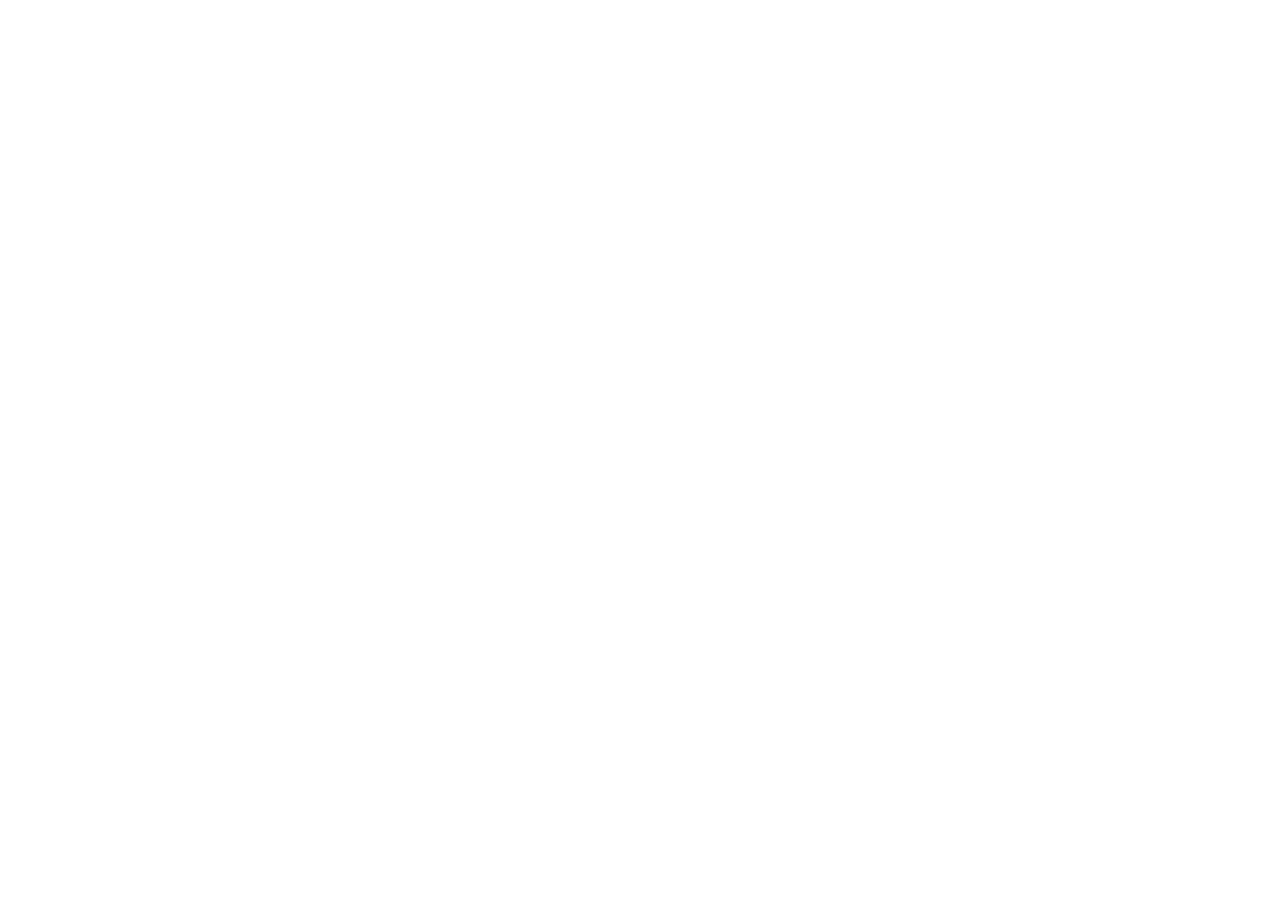
==== contact.html @ 03680d0b "initial site files" ====
<!DOCTYPE html>
<html lang="en">
<head>
    <meta charset="UTF-8">
    <meta name="viewport" content="width=device-width, initial-scale=1.0">
    <meta http-equiv="X-UA-Compatible" content="ie=edge">
    <title>Document</title>
</head>
<body>
    
</body>
</html>
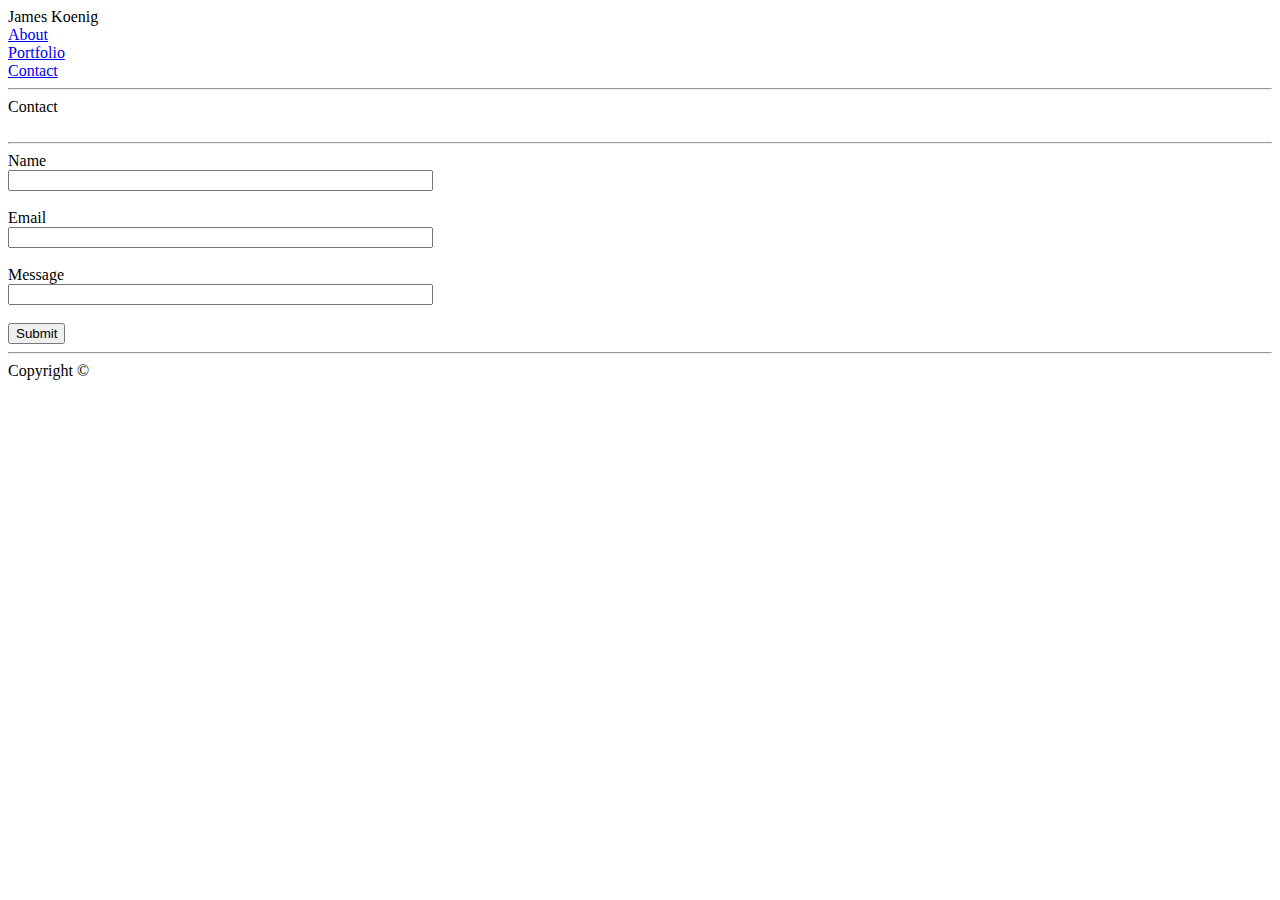
==== commit 64a8e827: "initial contact.html file" ====
--- a/contact.html
+++ b/contact.html
@@ -6,7 +6,76 @@
     <meta http-equiv="X-UA-Compatible" content="ie=edge">
     <title>Document</title>
 </head>
+
+<link rel="stylesheet" type="text/css" href="Assets/CSS/style.css">
+
+<section>
+    <div id="name box">
+        James Koenig
+    </div>
+
+    <div id="about">
+        <a href="index.html">About</a>
+    </div>
+
+    <div id="portfolio">
+        <a href="portfolio.html">Portfolio</a>
+    </div>
+
+    <div id="contact">
+        <a href="contact.html">Contact</a>
+    </div>
+</section>
+
+<div id="top line">
+    <hr>
+</div>
+
 <body>
+    <div id="about me">
+            Contact
+    </div>
     
+    <br>
+
+        <div id="about me line">
+            <hr>
+    </div>
+    
+    <div id="contact info">
+        Name
+        <br>
+        <input type="text" name="name" size="50">
+    </div>
+
+    <br>
+
+    <div id="contact info">
+        Email
+        <br>
+        <input type="text" name="email" size="50">
+    </div>
+
+    <br>
+
+    <div id="contact info">
+        Message
+        <br>
+        <input type="text" name="message" size="50">
+    </div>
+        
+    <br>
+
+    <div id="submit">
+        <input type="submit" value="Submit">
+    </div>
+
 </body>
+
+<footer>
+    <div id="footer line">
+        <hr>
+    </div>
+    Copyright ©
+</footer>    
 </html>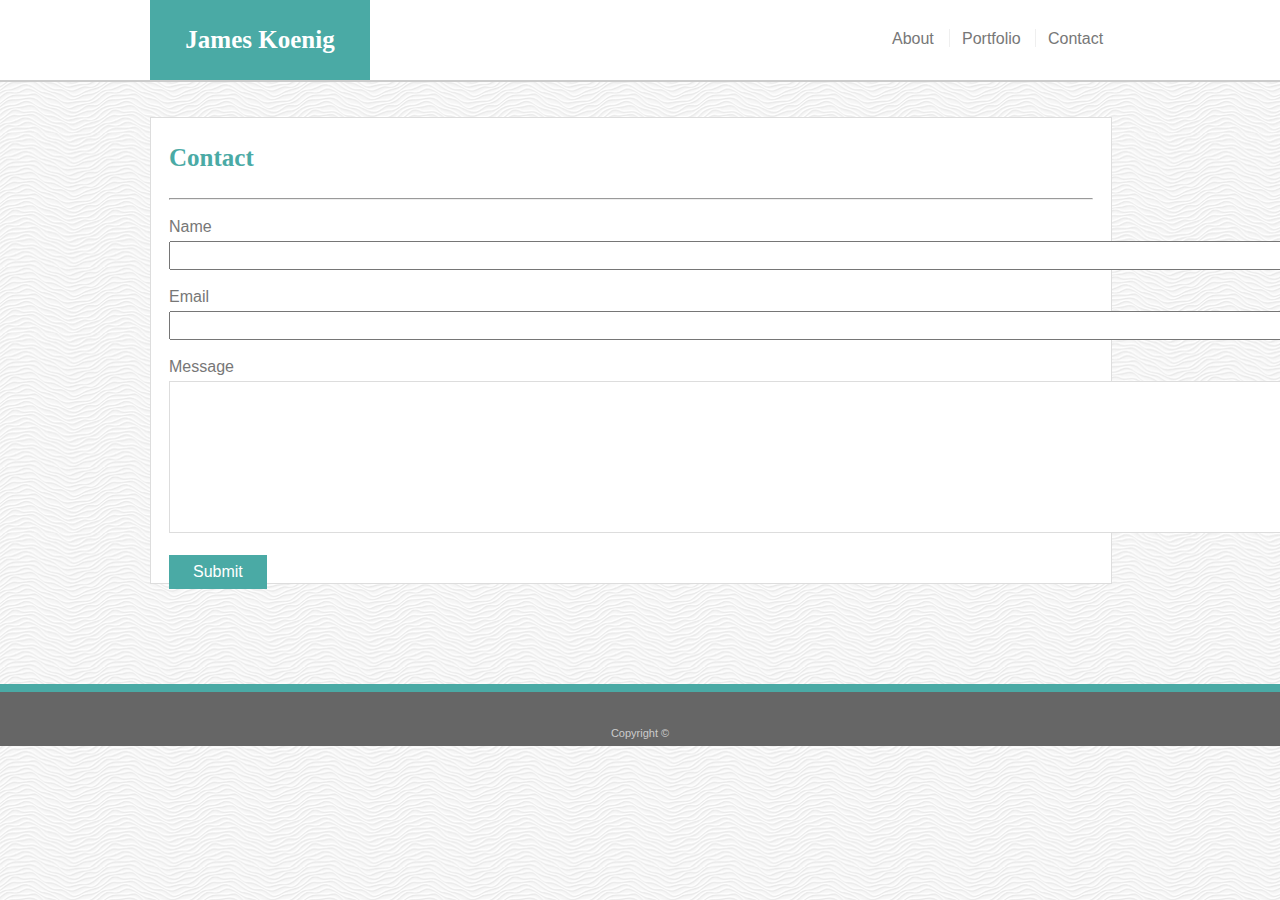
==== commit 80a827d9: "changes to the three html files and style.css file has code added" ====
--- a/contact.html
+++ b/contact.html
@@ -4,78 +4,82 @@
     <meta charset="UTF-8">
     <meta name="viewport" content="width=device-width, initial-scale=1.0">
     <meta http-equiv="X-UA-Compatible" content="ie=edge">
-    <title>Document</title>
+    <title>Portfolio About Me</title>
+
+    <link rel="stylesheet" type="text/css" href="Assets/CSS/style.css">
 </head>
 
-<link rel="stylesheet" type="text/css" href="Assets/CSS/style.css">
+<body>
+    <section>
+        <div id="namebox">
+            <div id="name">
+            James Koenig
+            </div>
+        </div>
 
-<section>
-    <div id="name box">
-        James Koenig
+        <div id="about">
+            <a href="index.html">About</a>
+        </div>
+
+        <div id="verticalline1">
+        </div>
+
+        <div id="portfolio">
+            <a href="portfolio.html">Portfolio</a>
+        </div>
+
+        <div id="verticalline2">
+        </div>
+
+        <div id="contact">
+            <a href="contact.html">Contact</a>
+        </div>
+    </section>
+
+    <div id="contactbox">
+        <div id="aboutme">
+                Contact
+        </div>
+
+        <div id="aboutmeline">
+            <hr>
+        </div>
+
+        <br>
+
+        <div class="contactinfo1">
+            Name
+            <br>
+            <input type="text" id="nameinput" name="nameinput" size="152">
+        </div>
+
+        <br>
+
+        <div class="contactinfo1">
+            Email
+            <br>
+            <input type="text" id="email" name="email" size="152">
+        </div>
+
+        <br>
+
+        <div id="contactinfo2">
+            Message
+            <br>
+            <textarea rows="10" cols="150" id="message" name="message"></textarea>
+        </div>
+            
+        <br>
+
+        <div id="enter">
+            <input type="submit" id="submit" value="Submit">
+        </div>
     </div>
 
-    <div id="about">
-        <a href="index.html">About</a>
-    </div>
-
-    <div id="portfolio">
-        <a href="portfolio.html">Portfolio</a>
-    </div>
-
-    <div id="contact">
-        <a href="contact.html">Contact</a>
-    </div>
-</section>
-
-<div id="top line">
-    <hr>
-</div>
-
-<body>
-    <div id="about me">
-            Contact
-    </div>
-    
-    <br>
-
-        <div id="about me line">
-            <hr>
-    </div>
-    
-    <div id="contact info">
-        Name
-        <br>
-        <input type="text" name="name" size="50">
-    </div>
-
-    <br>
-
-    <div id="contact info">
-        Email
-        <br>
-        <input type="text" name="email" size="50">
-    </div>
-
-    <br>
-
-    <div id="contact info">
-        Message
-        <br>
-        <input type="text" name="message" size="50">
-    </div>
-        
-    <br>
-
-    <div id="submit">
-        <input type="submit" value="Submit">
-    </div>
-
+    <footer id="footer">
+        <div id="copyright">
+            Copyright ©
+        </div>
+    </footer>        
 </body>
-
-<footer>
-    <div id="footer line">
-        <hr>
-    </div>
-    Copyright ©
-</footer>    
 </html>--- a/Assets/CSS/style.css
+++ b/Assets/CSS/style.css
@@ -0,0 +1,292 @@
+* {
+    margin: 0;
+    padding: 0;
+}
+
+body {
+    background-image: url("../Images/white-waves.png");
+    background-repeat: repeat;
+}
+
+section {
+    width: 100%;
+    height: 80px;
+    background: #ffffff;
+    border-bottom: 2px solid #cccccc;
+}
+
+a:link {
+    text-decoration: none;
+    color: #777777;
+}
+
+a:visited {
+    text-decoration: none;
+    color: #777777;
+}
+
+#namebox {
+    width: 220px;
+    height: 80px;
+    margin-left: 150px;
+    background: #4aaaa5;
+}
+
+#name {
+    font-family: 'Georgia', Times, Times New Roman, serif;
+    text-align: center;
+    line-height: 80px;
+    font-size: 25px;
+    font-weight: bold;
+    color: white;
+}
+
+#about {
+    position: relative;
+    bottom: 50px;
+    left: 892px;
+    font-family: 'Arial', 'Helvetica Neue', Helvetica, sans-serif;
+    font-size: 16px;
+}
+
+#verticalline1 {
+    position: relative;
+    top: -69px;
+    left: 949px;
+    border-left: 1px solid #efefef;
+    height: 18px;
+}
+
+#portfolio {
+    position: relative;
+    bottom: 86px;
+    margin-left: 962px;
+    font-family: 'Arial', 'Helvetica Neue', Helvetica, sans-serif;
+    font-size: 16px;
+}
+
+#verticalline2 {
+    position: relative;
+    top: -105px;
+    left: 1035px;
+    border-left: 1px solid #efefef;
+    height: 18px;
+}
+
+#contact {
+    position: relative;
+    bottom: 122px;
+    margin-left: 1048px;
+    font-family: 'Arial', 'Helvetica Neue', Helvetica, sans-serif;
+    font-size: 16px;
+}
+
+#aboutmebox {
+    margin-left: 150px;
+    margin-top: 35px;
+    width: 960px;
+    height: 445px;
+    background: white;
+    border: 1px solid #dddddd;
+}
+
+#portfoliobox {
+    margin-left: 150px;
+    margin-top: 35px;
+    width: 960px;
+    height: 780px;
+    background: white;
+    border: 1px solid #dddddd;
+}
+
+#contactbox {
+    margin-left: 150px;
+    margin-top: 35px;
+    width: 960px;
+    height: 465px;
+    background: white;
+    border: 1px solid #dddddd;
+}
+
+#aboutme {
+    font-family: 'Georgia', Times, Times New Roman, serif;
+    line-height: 80px;
+    font-size: 25px;
+    font-weight: bold;
+    margin-left: 18px;
+    color: #4aaaa5;
+}
+
+#aboutmeline {
+    margin-left: 18px;
+    margin-right: 18px;
+}
+
+.changeprofile {
+    max-height: 25%;
+    max-width: 25%;
+    margin-top: 18px;
+    margin-left: 18px;
+}
+
+#lefttext {
+    position: relative;
+    bottom: 250px;
+    left: 260px;
+    font-family: 'Arial', 'Helvetica Neue', Helvetica, sans-serif;
+    line-height: 1.8;
+    margin-left: 18px;
+    margin-right: 280px;
+    color: #777777;
+}
+
+#bottomtext {
+    position: relative;
+    bottom: 259px;
+    font-family: 'Arial', 'Helvetica Neue', Helvetica, sans-serif;
+    line-height: 1.8;
+    margin-left: 18px;
+    margin-right: 10px;
+    color: #777777;
+}
+
+#hangmanimage {
+    margin-top: 35px;
+    margin-left: 18px;
+}
+
+#rpgimage {
+    position: relative;
+    top: -250px;
+    left: 280px;
+    margin-top: 35px;
+    margin-left: 18px;
+}
+
+#triviaimage {
+    position: relative;
+    top: -300px;
+    margin-top: 35px;
+    margin-left: 18px;
+}
+
+#widgetimage {
+    position: relative;
+    top: -549px;
+    left: 280px;
+    margin-top: 35px;
+    margin-left: 18px;
+}
+
+#rockimage {
+    position: relative;
+    top: -600px;
+    margin-top: 35px;
+    margin-left: 18px;
+}
+
+#portfolioview {
+    position: relative;
+    bottom: 62px;
+    font-family: 'Arial', 'Helvetica Neue', Helvetica, sans-serif;
+    font-size: 16px;
+    background-color: #4aaaa5;
+    border: none;
+    color: #ffffff;
+    padding: 16px 85px;
+}
+
+#rpggame {
+    position: relative;
+    bottom: 62px;
+    font-family: 'Arial', 'Helvetica Neue', Helvetica, sans-serif;
+    font-size: 16px;
+    background-color: #4aaaa5;
+    border: none;
+    color: #ffffff;
+    padding: 16px 78px;
+}
+
+#trivia {
+    position: relative;
+    bottom: 62px;
+    font-family: 'Arial', 'Helvetica Neue', Helvetica, sans-serif;
+    font-size: 16px;
+    background-color: #4aaaa5;
+    border: none;
+    color: #ffffff;
+    padding: 16px 76px;
+}
+
+#widget {
+    position: relative;
+    bottom: 62px;
+    font-family: 'Arial', 'Helvetica Neue', Helvetica, sans-serif;
+    font-size: 16px;
+    background-color: #4aaaa5;
+    border: none;
+    color: #ffffff;
+    padding: 16px 49px;
+}
+
+#rock {
+    position: relative;
+    bottom: 62px;
+    font-family: 'Arial', 'Helvetica Neue', Helvetica, sans-serif;
+    font-size: 16px;
+    background-color: #4aaaa5;
+    border: none;
+    color: #ffffff;
+    padding: 16px 45px;
+}
+
+.contactinfo1 {
+    font-family: 'Arial', 'Helvetica Neue', Helvetica, sans-serif;
+    margin-left: 18px;
+    color: #777777;
+}
+
+#nameinput, #email {
+    font-family: 'Arial', 'Helvetica Neue', Helvetica, sans-serif;
+    margin-top: 5px;
+    height: 25px;
+    color: #777777;
+}
+
+#contactinfo2 {
+    font-family: 'Arial', 'Helvetica Neue', Helvetica, sans-serif;
+    margin-left: 18px;
+    color: #777777;
+}
+
+#message {
+    font-family: 'Arial', 'Helvetica Neue', Helvetica, sans-serif;
+    margin-top: 5px;
+    color: #777777;
+    border: 1px solid #dddddd;
+}
+
+#submit {
+    font-family: 'Arial', 'Helvetica Neue', Helvetica, sans-serif;
+    font-size: 16px;
+    background-color: #4aaaa5;
+    border: none;
+    margin-left: 18px;
+    color: #ffffff;
+    padding: 8px 24px;
+}
+
+#footer {
+    margin-top: 100px;
+    border-top: 8px solid #4aaaa5;
+}
+
+#copyright {
+    font-family: 'Arial', 'Helvetica Neue', Helvetica, sans-serif;
+    text-align: center;
+    font-size: 11px;
+    padding-top: 35px;
+    padding-bottom: 7px;
+    color: #cccccc;
+    background: #666666;
+}